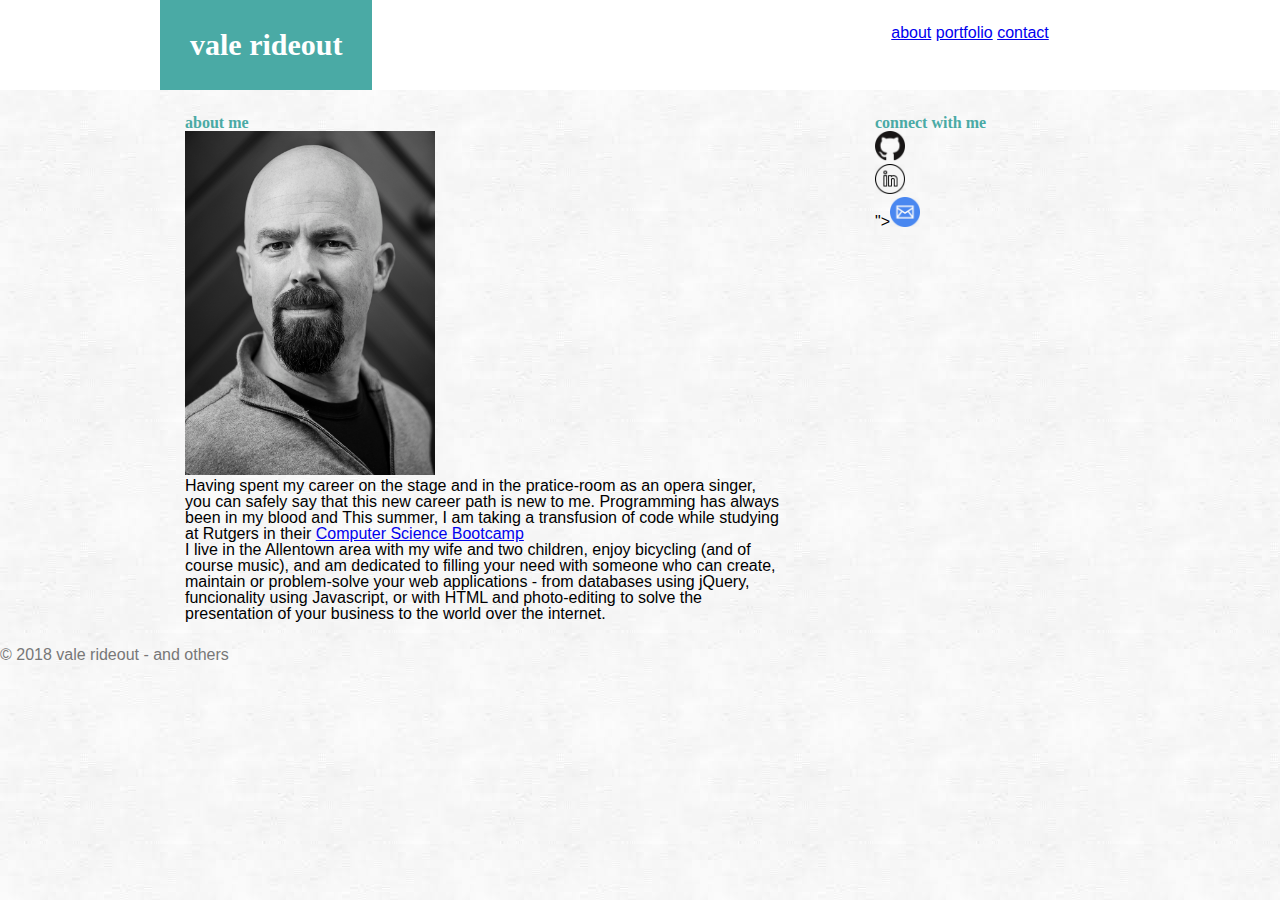
==== index.html @ 3fde31bb "almost finished with first page" ====
<!DOCTYPE html>
<html lang="en">
<head>
    <meta charset="UTF-8">
    <meta name="viewport" content="width=device-width, initial-scale=1.0">
    <meta http-equiv="X-UA-Compatible" content="ie=edge">
    <title>Vale Rideout Portfolio</title>
    <link rel="stylesheet" href="css/reset.css">
    <link rel="stylesheet" href="css/style.css">
</head>
<body>

        <header>
            <div class="wrapper">
             <h1>vale rideout</h1>
             <nav>
                 <ul>
                     <!-- refine style to clean up nav bar -->
                     <li><a href="index.html">about</a></li>
                     <li><a href="portfolio.html">portfolio</a></li>
                     <li><a href="contact.html">contact</a></li>
                 </ul>
             </nav>
        </header>
    
        <div class="wrapper">
            <section id="left">
                <h2>about me</h2>
                <img src="images/portrait.jpg" style="width:250px"/>
                <p>Having spent my career on the stage and in the pratice-room as an opera singer, you can safely say that this new career path is new to me. Programming has always been in my blood and This summer, I am taking a transfusion of code while studying at Rutgers in their <a href="https://bootcamp.rutgers.edu/" target=0>Computer Science Bootcamp</a></p>
                <p>I live in the Allentown area with my wife and two children, enjoy bicycling (and of course music), and am dedicated to filling your need with someone who can create, maintain or problem-solve your web applications - from databases using jQuery, funcionality using Javascript, or with HTML and photo-editing to solve the presentation of your business to the world over the internet.</p>
            </section>
            <aside id="right">
                <p><h3>connect with me</h3></p>
                <ul>
                    <li><a href="https://github.com/OperaSinger"><img src="images/github.png" class="icon"></a></li>
                    <li><a href="https://www.linkedin.com/in/vale-rideout-029888164/"><img src="images/linkedin.png" class="icon"></a></li>
                    <li><a href="mailto:webmaster@example.com"></a>"><img src="images/gmail.png" class="icon"></a></li>
                </ul>
            </aside>
        </div>

        <div class="clearfix"></div>

        <footer>
            &copy; 2018 vale rideout - and others
        </footer>
    </body>
</html>
---- css/style.css ----
* {
    box-sizing: border-box;
}

body {
    background: url('../images/background2.jpg'); 
    font-family: 'Arial', 'Helvetica Neue', Helvetica, sans-serif;
    overflow: auto;
    color: #777777;

}

h1, h2, h3, h4, h5, h6 {
    font-family: 'Georgia', Times, Times New Roman, serif;
    color: #4aaaa5;
    font-weight: bold;

}

header {
    background-color: white;
    border-bottom: 2px #cccccc;
    margin-bottom: 30px;
    margin: 0 auto;
}

header h1 {
    color: white;
    background: #4aaaa5;
    display: inline-block;
    padding: 30px;
    font-size: 30px;

}

nav {
    width: 300px;
    float: right;
    margin-top: 25px;
    text-align: center;
}

nav ul li {

    display: inline;
}
    
nav a {

}


.wrapper {
    width: 960px;
    margin: 0 auto;
}

.clearfix {
    display: block;
    clear: both;
}

#left, #right {
    background color: white;
    color: black;
    border: 2px solid ###ccc;
    padding: 25px;
}

#left {
    width: 650px;
    float: left;
}

#right {
    width: 270px;
    float: right;
}

.icon {
    height: 30px;
    width: 30px;
}
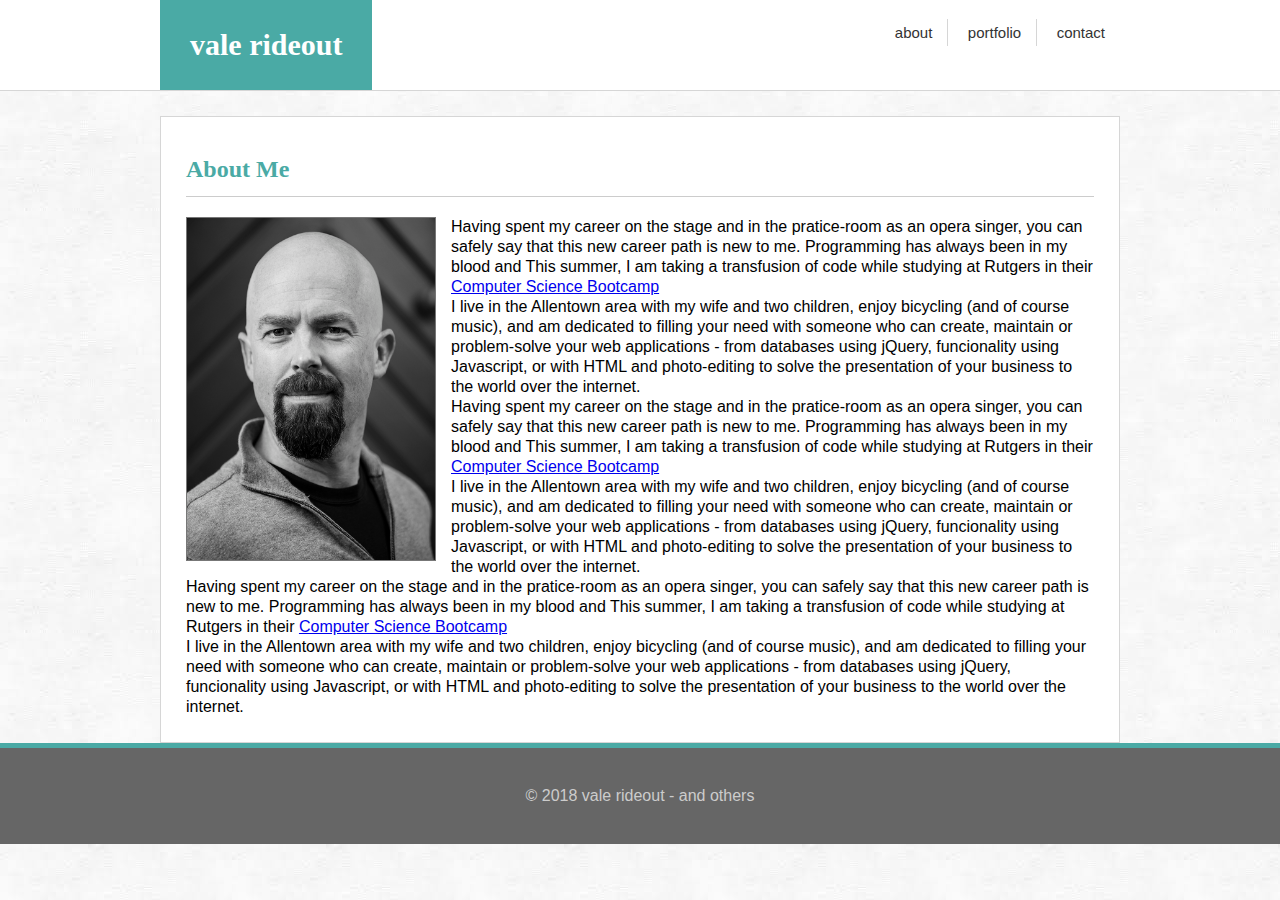
==== commit b3472247: "half-way there" ====
--- a/index.html
+++ b/index.html
@@ -24,20 +24,18 @@
         </header>
     
         <div class="wrapper">
-            <section id="left">
-                <h2>about me</h2>
-                <img src="images/portrait.jpg" style="width:250px"/>
+            <section id="main">
+                <!-- section needs style to wrap text around photo -->
+                <h2>About Me</h2>
+                <img src="images/portrait.jpg" width="250" class="inline-image"/>
                 <p>Having spent my career on the stage and in the pratice-room as an opera singer, you can safely say that this new career path is new to me. Programming has always been in my blood and This summer, I am taking a transfusion of code while studying at Rutgers in their <a href="https://bootcamp.rutgers.edu/" target=0>Computer Science Bootcamp</a></p>
                 <p>I live in the Allentown area with my wife and two children, enjoy bicycling (and of course music), and am dedicated to filling your need with someone who can create, maintain or problem-solve your web applications - from databases using jQuery, funcionality using Javascript, or with HTML and photo-editing to solve the presentation of your business to the world over the internet.</p>
+                <p>Having spent my career on the stage and in the pratice-room as an opera singer, you can safely say that this new career path is new to me. Programming has always been in my blood and This summer, I am taking a transfusion of code while studying at Rutgers in their <a href="https://bootcamp.rutgers.edu/" target=0>Computer Science Bootcamp</a></p>
+                <p>I live in the Allentown area with my wife and two children, enjoy bicycling (and of course music), and am dedicated to filling your need with someone who can create, maintain or problem-solve your web applications - from databases using jQuery, funcionality using Javascript, or with HTML and photo-editing to solve the presentation of your business to the world over the internet.</p>
+                <p>Having spent my career on the stage and in the pratice-room as an opera singer, you can safely say that this new career path is new to me. Programming has always been in my blood and This summer, I am taking a transfusion of code while studying at Rutgers in their <a href="https://bootcamp.rutgers.edu/" target=0>Computer Science Bootcamp</a></p>
+                <p>I live in the Allentown area with my wife and two children, enjoy bicycling (and of course music), and am dedicated to filling your need with someone who can create, maintain or problem-solve your web applications - from databases using jQuery, funcionality using Javascript, or with HTML and photo-editing to solve the presentation of your business to the world over the internet.</p>
+           
             </section>
-            <aside id="right">
-                <p><h3>connect with me</h3></p>
-                <ul>
-                    <li><a href="https://github.com/OperaSinger"><img src="images/github.png" class="icon"></a></li>
-                    <li><a href="https://www.linkedin.com/in/vale-rideout-029888164/"><img src="images/linkedin.png" class="icon"></a></li>
-                    <li><a href="mailto:webmaster@example.com"></a>"><img src="images/gmail.png" class="icon"></a></li>
-                </ul>
-            </aside>
         </div>
 
         <div class="clearfix"></div>
--- a/css/style.css
+++ b/css/style.css
@@ -19,8 +19,14 @@
 
 header {
     background-color: white;
-    border-bottom: 2px #cccccc;
+    border-bottom: 1px solid #cccc;
     margin-bottom: 30px;
+    margin: 0 auto;
+}
+
+
+.wrapper {
+    width: 960px;
     margin: 0 auto;
 }
 
@@ -37,22 +43,25 @@
     width: 300px;
     float: right;
     margin-top: 25px;
-    text-align: center;
+    text-align: right;
 }
 
 nav ul li {
-
     display: inline;
-}
-    
-nav a {
 
 }
 
-
-.wrapper {
-    width: 960px;
-    margin: 0 auto;
+nav a {
+    color: #333333;
+    font-size: 15px;
+    padding: 5px 15px;
+    border-right: 1px solid #cccc;
+    text-decoration: none;
+}
+    
+nav ul li:last-child a {
+    border-right: none;
+    padding-right: none;
 }
 
 .clearfix {
@@ -60,24 +69,61 @@
     clear: both;
 }
 
-#left, #right {
-    background color: white;
+#main {
+    background-color: white;
     color: black;
-    border: 2px solid ###ccc;
-    padding: 25px;
+    padding-top: 25px;
+    padding-bottom: 25px;
+    margin-top: 25px;
 }
 
-#left {
-    width: 650px;
-    float: left;
+h2 {
+    font-size: 30px;
+    padding-bottom: 22px;
 }
 
-#right {
-    width: 270px;
-    float: right;
+p {
+    font-size: 16px;
+    line-height: 20px;
+    margin-bottom: 22px solid #666666;
 }
 
-.icon {
-    height: 30px;
-    width: 30px;
-}+.wrapper {
+    width: 960px;
+    margin: 0 auto;
+}
+
+.inline-image {
+    float:left;
+    margin: 0px 15px 15px 0;
+    border: 1px solid #777777;
+}
+
+.clearfix {
+    display: block;
+    clear: both;
+}
+
+#main {
+    background: white;
+    padding: 25px;
+    border: 1px solid #cccc;
+    
+
+}
+
+#main h2 {
+    font-size: 24px;
+    padding: 15px 0;
+    margin-bottom: 20px;
+border-bottom: 1px solid #cccccc;
+}
+
+footer {
+    Background-color: #666666;
+    color: #cccccc;
+    Border-top: 5px solid #4aaaa5;
+    text-align: center;
+    margin-bottom: 30px;
+    padding: 40px; 
+}
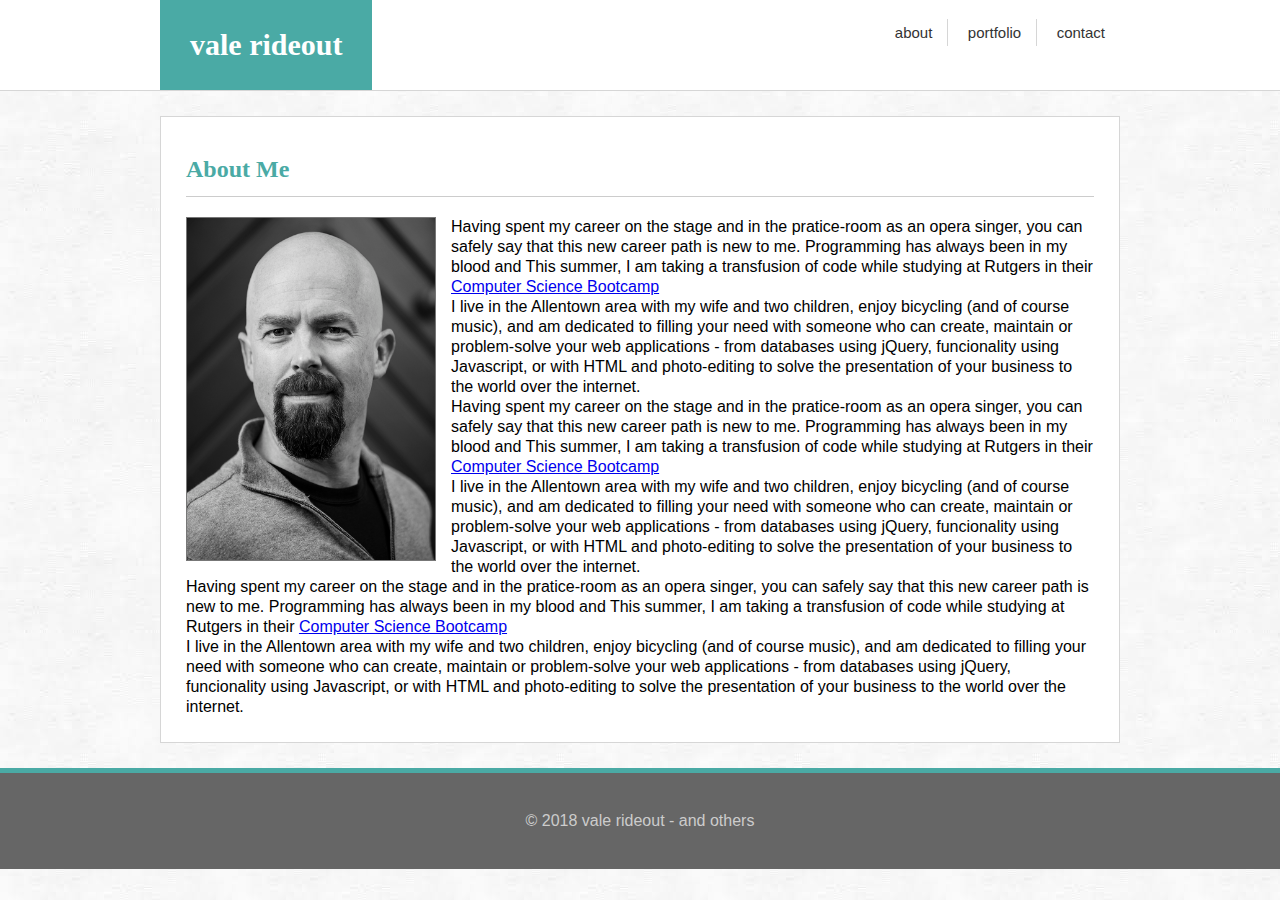
==== commit d7d48cd0: "done with MY work" ====
--- a/index.html
+++ b/index.html
@@ -4,7 +4,7 @@
     <meta charset="UTF-8">
     <meta name="viewport" content="width=device-width, initial-scale=1.0">
     <meta http-equiv="X-UA-Compatible" content="ie=edge">
-    <title>Vale Rideout Portfolio</title>
+    <title>Vale Rideout Basic Portfolio</title>
     <link rel="stylesheet" href="css/reset.css">
     <link rel="stylesheet" href="css/style.css">
 </head>
--- a/css/style.css
+++ b/css/style.css
@@ -73,8 +73,10 @@
     background-color: white;
     color: black;
     padding-top: 25px;
-    padding-bottom: 25px;
+    padding-bottom: 15px;
     margin-top: 25px;
+    margin-bottom: 25px;
+    overflow: scroll;
 }
 
 h2 {
@@ -86,6 +88,45 @@
     font-size: 16px;
     line-height: 20px;
     margin-bottom: 22px solid #666666;
+}
+
+label {
+    Font-Size: 18px;
+    Display: block;
+    padding-top: 10px;
+    padding-bottom: 10px;
+
+}
+
+input textarea{
+    width: 100%;
+    display: block;
+    margin: 5px 0px 20px 0px;
+    font-size: 16px;
+    padding: 15px;
+    border: 1px solid #cccc;
+}
+
+
+textarea {
+    width: 100%;
+    display: block;
+    margin: 5px 0px, 20px, 0px;
+    font-size: 16px;
+    padding: 15px;
+    border: 1px solid #cccc;
+    height: 300px;
+}
+
+button {
+    display: block;
+    width: 120px;
+    float: left;
+    background-color: #4aaaa5; 
+    color: white; 
+    padding: 10px;
+    margin: 15px 0px 25px; 0px;
+    font-size: 16px;
 }
 
 .wrapper {
@@ -97,6 +138,19 @@
     float:left;
     margin: 0px 15px 15px 0;
     border: 1px solid #777777;
+}
+
+portfolio-item {
+    position: relative;
+    background-color: rgba(0,0,0, .5);
+    margin-bottom: 20px;
+    width: 45%;
+    float: left;
+
+}
+
+.portfolio-item:nth-of-type(even) {
+    float: right;
 }
 
 .clearfix {
@@ -116,7 +170,7 @@
     font-size: 24px;
     padding: 15px 0;
     margin-bottom: 20px;
-border-bottom: 1px solid #cccccc;
+    border-bottom: 1px solid #cccccc;
 }
 
 footer {
@@ -127,3 +181,40 @@
     margin-bottom: 30px;
     padding: 40px; 
 }
+
+#port1 {
+    background: url(../images/portfolio01.jpeg);
+    background-size: cover;
+    background-repeat: no-repeat;
+
+}
+
+#port2 {
+    background: url(../images/portfolio02.jpeg);
+    background-size: cover;
+    background-repeat: no-repeat;
+}
+
+#port2 {
+    background: url(../images/portfolio03.jpeg);
+    background-size: cover;
+    background-repeat: no-repeat;
+}
+
+#port3 {
+    background: url(../images/portfolio04.jpeg);
+    background-size: cover;
+    background-repeat: no-repeat;
+}
+
+#port4 {
+    background: url(../images/portfolio05.jpeg);
+    background-size: cover;
+    background-repeat: no-repeat;
+}
+
+#port5 {
+    background: url(../images/portfolio06.jpeg);
+    background-size: cover;
+    background-repeat: no-repeat;
+}